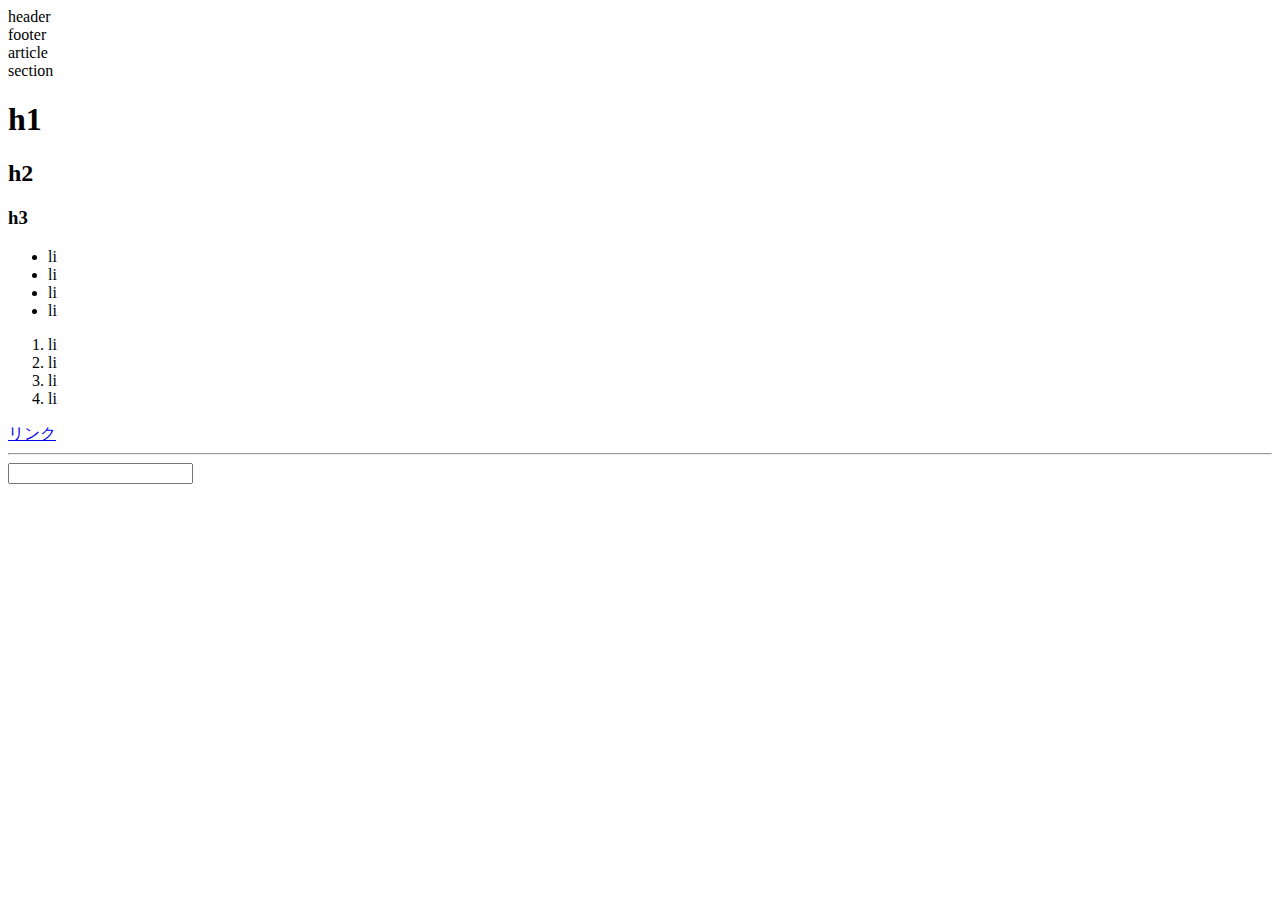
==== index.html @ 3510bccb "面談組み合流後テンプレ" ====
<!DOCTYPE html>
<html lang="ja">
    <head>
        <meta charset="utf-8">
    </head>
    <body>
    <header>header</header>
    <footer>footer</footer>
    <div></div>
    <article>article</article>
    <section>section</section>
    <h1>h1</h1>
    <h2>h2</h2>
    <h3>h3</h3>
    <ul>
        <li>li</li>
        <li>li</li>
        <li>li</li>
        <li>li</li>
    </ul>
    <ol>
        <li>li</li>
        <li>li</li>
        <li>li</li>
        <li>li</li>
    </ol>
    <a href="#">リンク</a>
    <img src="" />
    <br />
    <hr />
    <meta>
    <input type="" />
    </body>
</html>
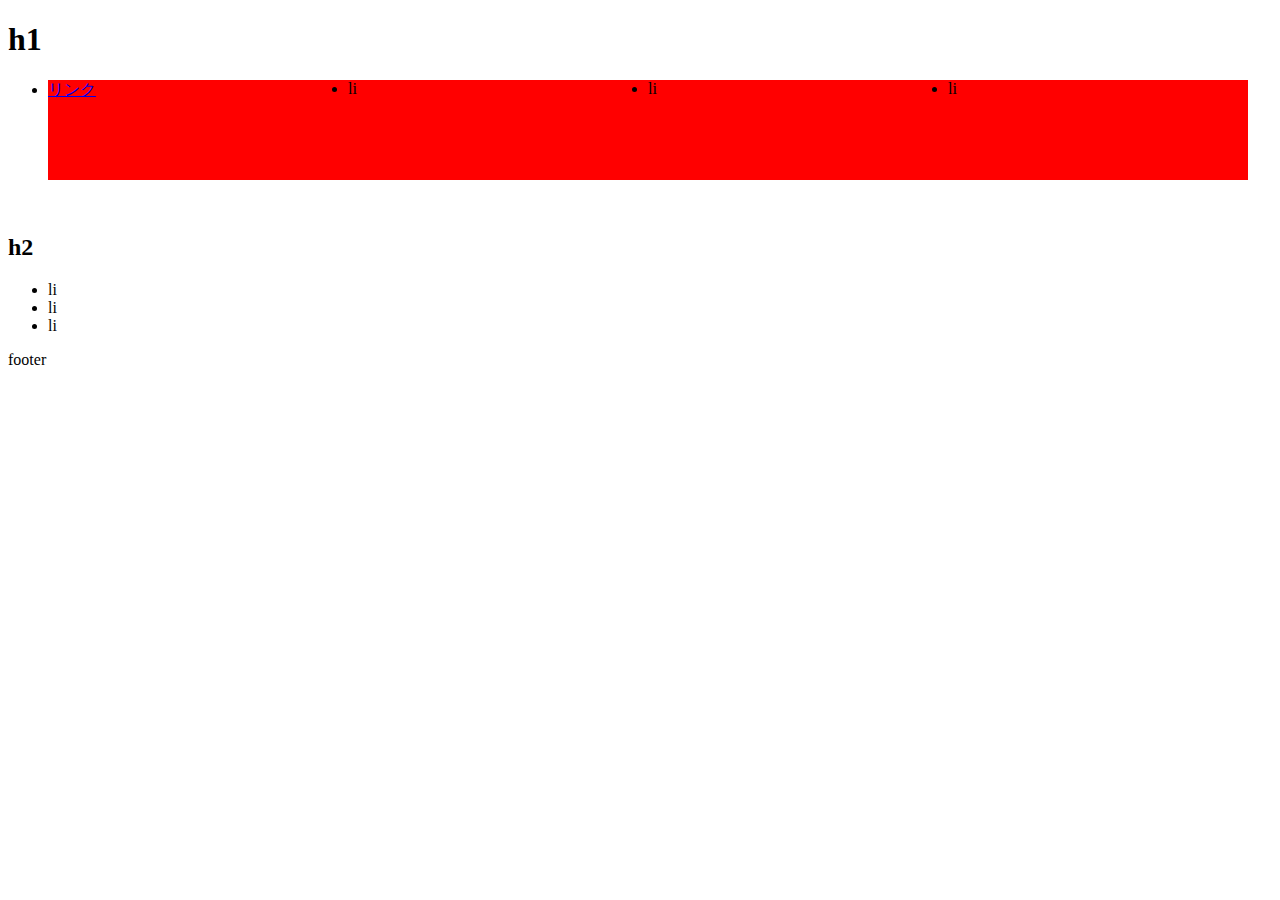
==== commit 336e734c: "HTML内にCSS文追加 header部分の定義等" ====
--- a/index.html
+++ b/index.html
@@ -2,33 +2,43 @@
 <html lang="ja">
     <head>
         <meta charset="utf-8">
+        <style type="text/css">
+            header ul{
+                height: auto;
+                overflow: hidden;
+            }
+            header ul li{
+                float:left;
+                width: 300px;
+                height: 100px;
+                background-color: red;
+            }
+        </style>
     </head>
     <body>
-    <header>header</header>
-    <footer>footer</footer>
-    <div></div>
-    <article>article</article>
-    <section>section</section>
-    <h1>h1</h1>
-    <h2>h2</h2>
-    <h3>h3</h3>
-    <ul>
-        <li>li</li>
-        <li>li</li>
-        <li>li</li>
-        <li>li</li>
-    </ul>
-    <ol>
-        <li>li</li>
-        <li>li</li>
-        <li>li</li>
-        <li>li</li>
-    </ol>
-    <a href="#">リンク</a>
-    <img src="" />
-    <br />
-    <hr />
-    <meta>
-    <input type="" />
+        <header id="a" class="b">
+            <h1>h1</h1>
+            <ul style="width:1200px; background-color: #;">
+                <li>
+                    <a href="#">リンク</a>
+                </li>
+                <li>li</li>
+                <li>li</li>
+                <li>li</li>
+        </header>
+        <div>
+            <section>
+                <img src="" alt="" />
+            </section>
+            <section>
+                <h2>h2</h2>
+            </section>
+            <ul>
+                <li>li</li>
+                <li>li</li>
+                <li>li</li>
+            </ul>
+        </div>
+        <footer>footer</footer>
     </body>
 </html>
